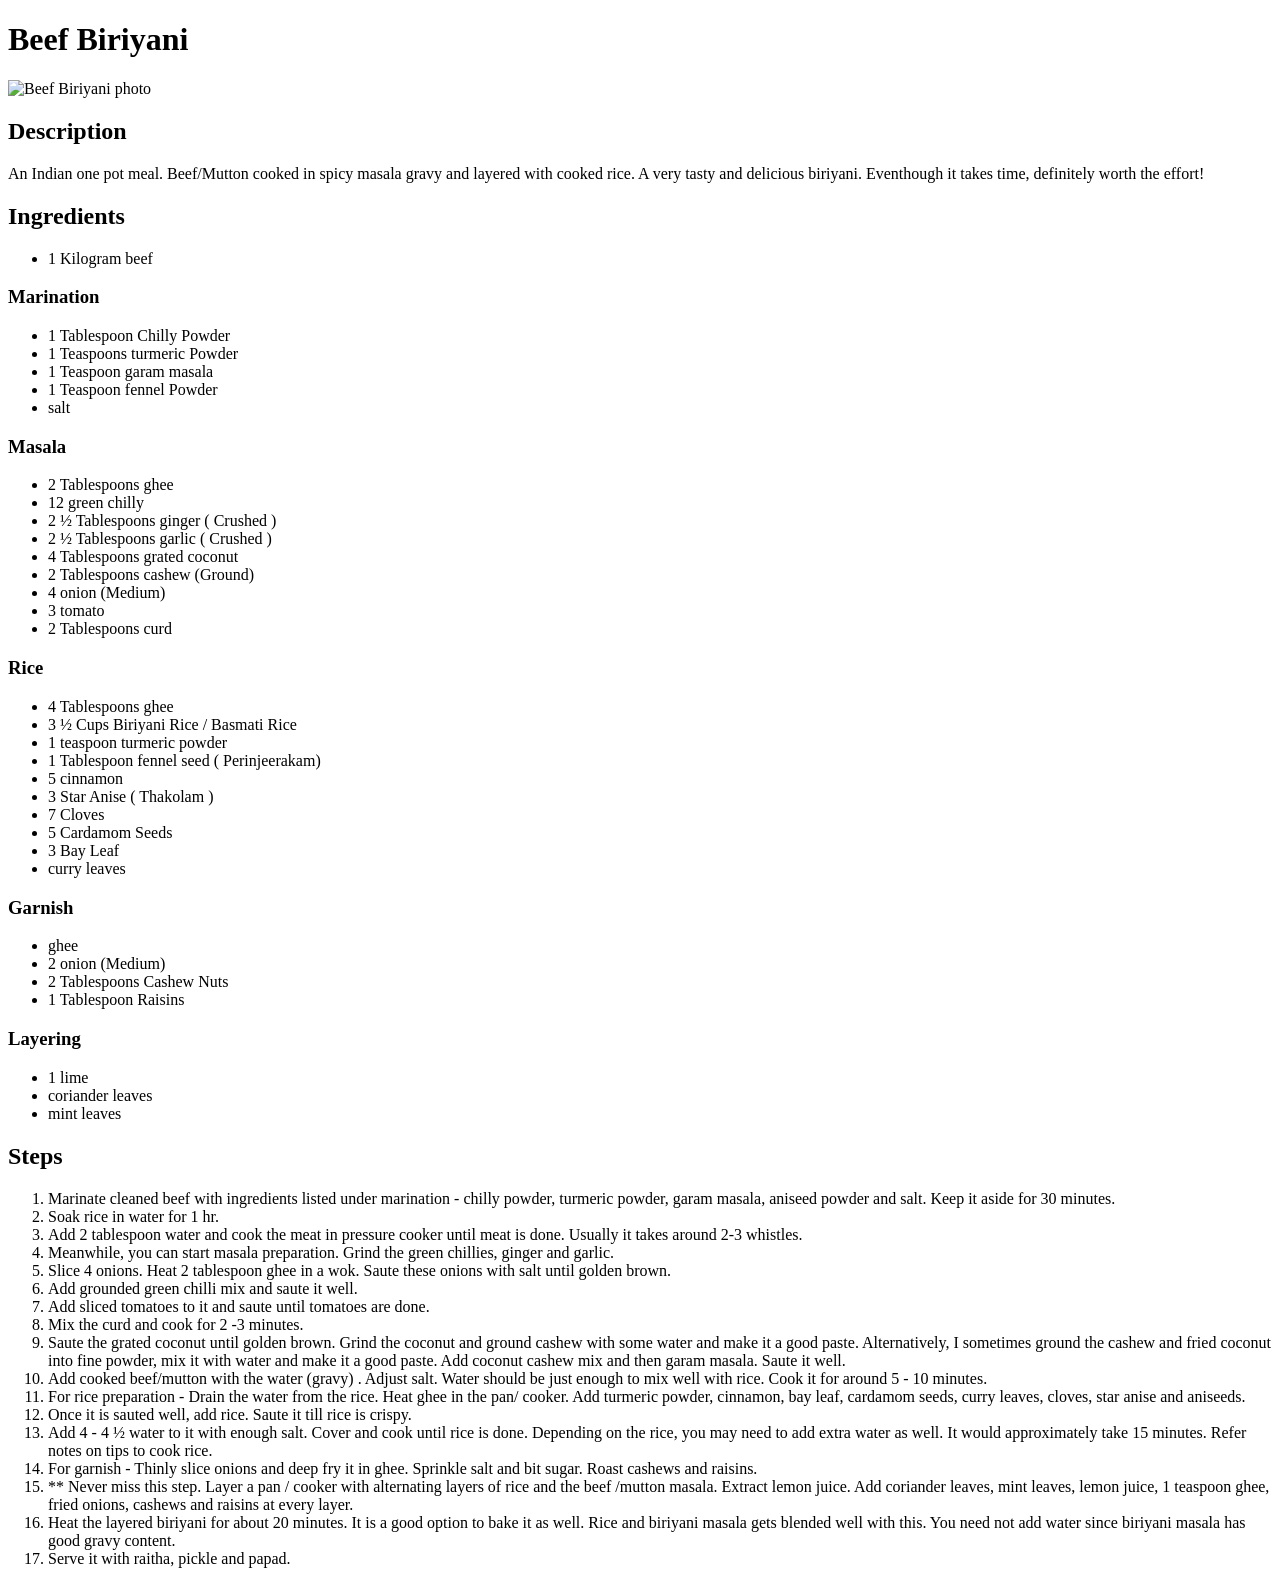
==== recipes/beef-biriyani.html @ 9dcaf110 "Add Beef Biriyani recipe" ====
<!DOCTYPE html>
<html lang="en">

<head>
    <meta charset="UTF-8">
    <meta name="viewport" content="width=device-width, initial-scale=1.0">
    <title>Beef Biriyani | Odin Recipes</title>
</head>

<body>
    <h1>Beef Biriyani</h1>
    <img src="https://encrypted-tbn0.gstatic.com/images?q=tbn:ANd9GcSDDQbYTdO-SVFEj7PMCS5trjSxbZ02c0zvA_0QtgQte1jCaUVk4dK07LW4Tg&s"
        alt="Beef Biriyani photo" height="200px" width="250px">
    <h2>Description</h2>
    <p>An Indian one pot meal. Beef/Mutton cooked in spicy masala gravy and layered with cooked rice. A very tasty and
        delicious biriyani. Eventhough it takes time, definitely worth the effort!</p>
    <h2>Ingredients</h2>
    <ul>
        <li>1 Kilogram beef</li>
    </ul>
    <h3>Marination</h3>
    <ul>
        <li>1 Tablespoon Chilly Powder
        </li>
        <li>1 Teaspoons turmeric Powder
        </li>
        <li>1 Teaspoon garam masala
        </li>
        <li>1 Teaspoon fennel Powder
        </li>
        <li>salt
        </li>
    </ul>
    <h3>Masala</h3>
    <ul>
        <li>2 Tablespoons ghee
        </li>
        <li>12 green chilly
        </li>
        <li>2 ½ Tablespoons ginger ( Crushed )
        </li>
        <li>2 ½ Tablespoons garlic ( Crushed )
        </li>
        <li>4 Tablespoons grated coconut
        </li>
        <li>2 Tablespoons cashew (Ground)
        </li>
        <li>4 onion (Medium)
        </li>
        <li>3 tomato
        </li>
        <li>2 Tablespoons curd
        </li>
    </ul>
    <h3>Rice</h3>
    <ul>
        <li>4 Tablespoons ghee
        </li>
        <li>3 ½ Cups Biriyani Rice / Basmati Rice
        </li>
        <li>1 teaspoon turmeric powder
        </li>
        <li>1 Tablespoon fennel seed ( Perinjeerakam)
        </li>
        <li>5 cinnamon
        </li>
        <li>3 Star Anise ( Thakolam )
        </li>
        <li>7 Cloves
        </li>
        <li>5 Cardamom Seeds
        </li>
        <li>3 Bay Leaf
        </li>
        <li>curry leaves
        </li>
    </ul>
    <h3>Garnish</h3>
    <ul>
        <li>ghee
        </li>
        <li>2 onion (Medium)
        </li>
        <li>2 Tablespoons Cashew Nuts
        </li>
        <li>1 Tablespoon Raisins
        </li>
    </ul>
    <h3>Layering
    </h3>
    <ul>
        <li>1 lime
        </li>
        <li>coriander leaves
        </li>
        <li>mint leaves
        </li>
    </ul>
    <h2>Steps</h2>
    <ol>
        <li>Marinate cleaned beef with ingredients listed under marination - chilly powder, turmeric powder, garam
            masala, aniseed powder and salt. Keep it aside for 30 minutes.</li>
        <li>Soak rice in water for 1 hr.</li>
        <li>Add 2 tablespoon water and cook the meat in pressure cooker until meat is done. Usually it takes around 2-3
            whistles.
        </li>
        <li>Meanwhile, you can start masala preparation. Grind the green chillies, ginger and garlic.
        </li>
        <li>Slice 4 onions. Heat 2 tablespoon ghee in a wok. Saute these onions with salt until golden brown.
        </li>
        <li>Add grounded green chilli mix and saute it well.</li>
        <li>Add sliced tomatoes to it and saute until tomatoes are done.
        </li>
        <li>Mix the curd and cook for 2 -3 minutes.
        </li>
        <li>Saute the grated coconut until golden brown. Grind the coconut and ground cashew with some water and make it
            a good paste. Alternatively, I sometimes ground the cashew and fried coconut into fine powder, mix it with
            water and make it a good paste. Add coconut cashew mix and then garam masala. Saute it well.
        </li>
        <li>Add cooked beef/mutton with the water (gravy) . Adjust salt. Water should be just enough to mix well with
            rice. Cook it for around 5 - 10 minutes.
        </li>
        <li>For rice preparation - Drain the water from the rice. Heat ghee in the pan/ cooker. Add turmeric powder,
            cinnamon, bay leaf, cardamom seeds, curry leaves, cloves, star anise and aniseeds.
        </li>
        <li>Once it is sauted well, add rice. Saute it till rice is crispy.
        </li>
        <li>Add 4 - 4 ½ water to it with enough salt. Cover and cook until rice is done. Depending on the rice, you may
            need to add extra water as well. It would approximately take 15 minutes. Refer notes on tips to cook rice.
        </li>
        <li>For garnish - Thinly slice onions and deep fry it in ghee. Sprinkle salt and bit sugar. Roast cashews and
            raisins.
        </li>
        <li>** Never miss this step. Layer a pan / cooker with alternating layers of rice and the beef /mutton masala.
            Extract lemon juice. Add coriander leaves, mint leaves, lemon juice, 1 teaspoon ghee, fried onions, cashews
            and raisins at every layer.
        </li>
        <li>Heat the layered biriyani for about 20 minutes. It is a good option to bake it as well. Rice and biriyani
            masala gets blended well with this. You need not add water since biriyani masala has good gravy content.
        </li>
        <li>Serve it with raitha, pickle and papad.
        </li>
    </ol>
</body>

</html>
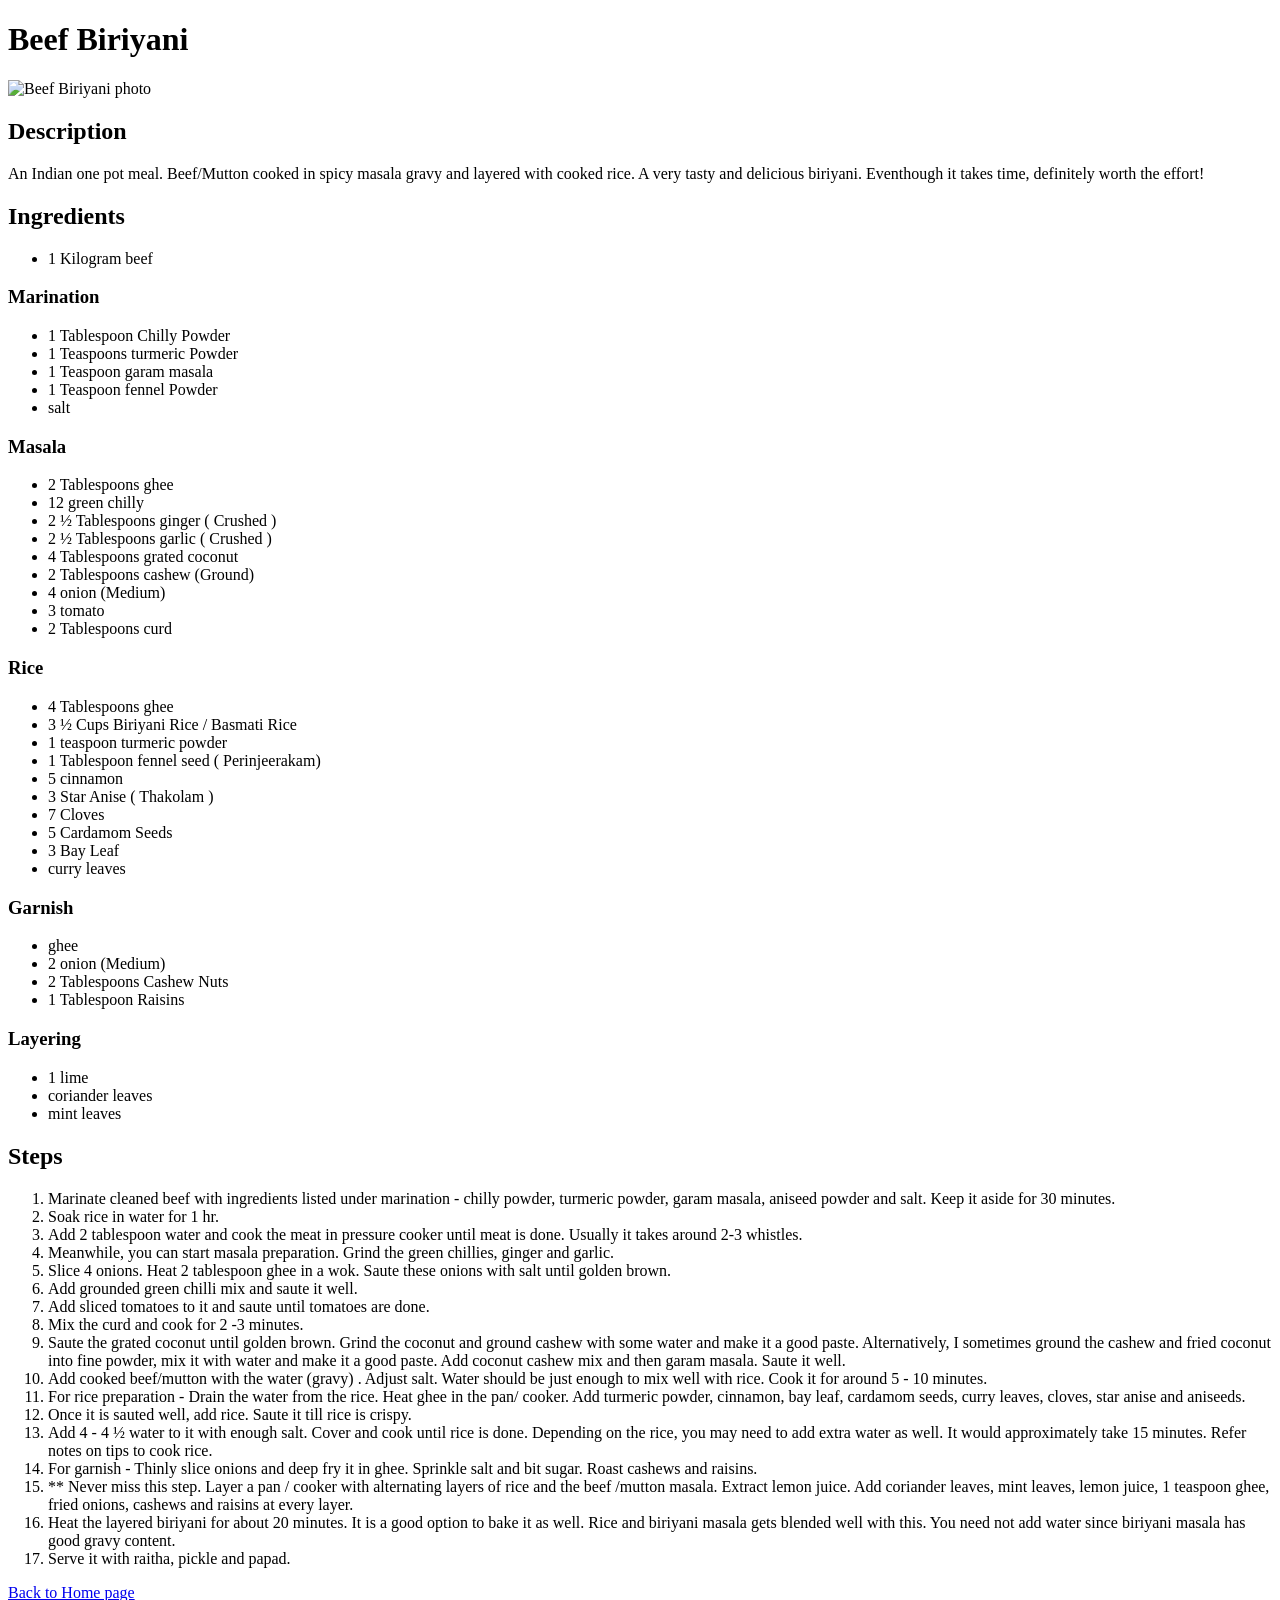
==== commit 2fe107e0: "Add Back to Home page Link Added a Back to Home Page link in every recipe page. So that users can na" ====
--- a/recipes/beef-biriyani.html
+++ b/recipes/beef-biriyani.html
@@ -141,6 +141,7 @@
         <li>Serve it with raitha, pickle and papad.
         </li>
     </ol>
+    <a href="../index.html">Back to Home page</a>
 </body>
 
 </html>
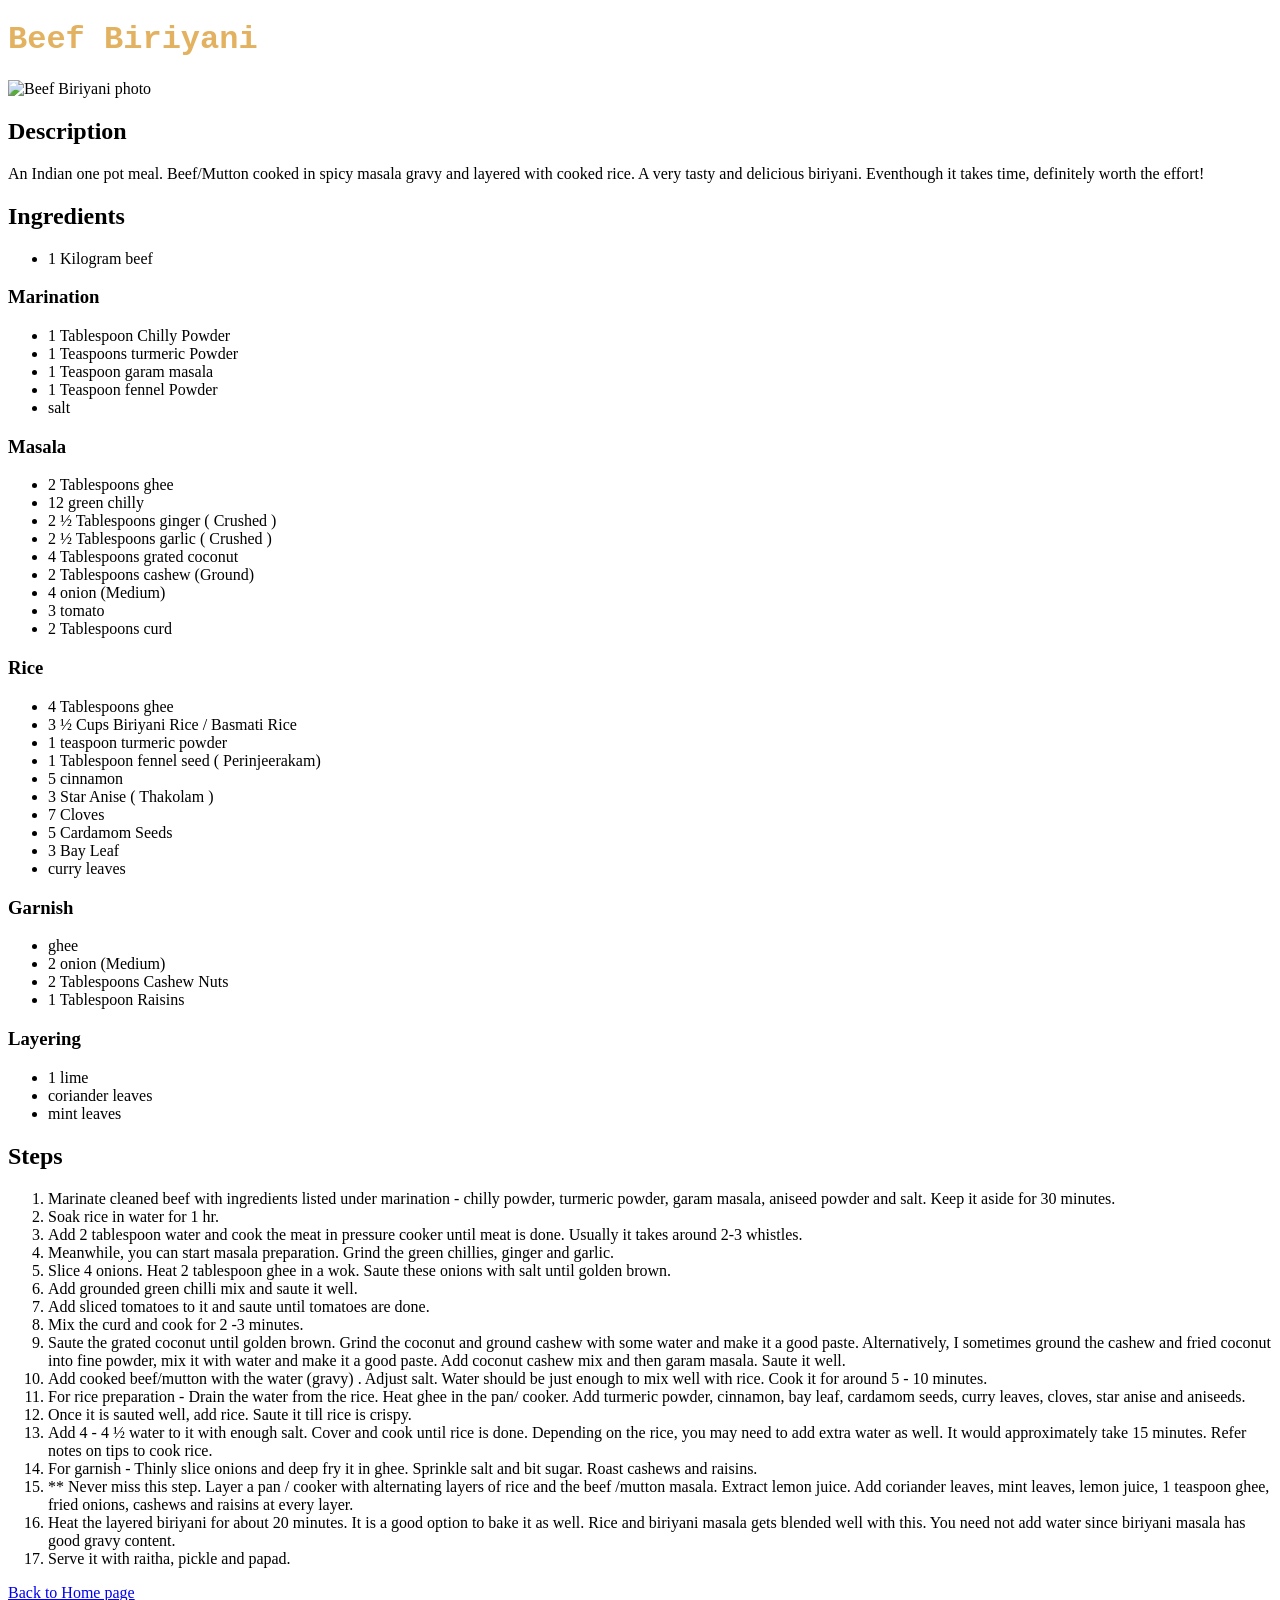
==== commit 600ad67d: "Change Font and Color of every h1 heading left" ====
--- a/recipes/beef-biriyani.html
+++ b/recipes/beef-biriyani.html
@@ -4,11 +4,12 @@
 <head>
     <meta charset="UTF-8">
     <meta name="viewport" content="width=device-width, initial-scale=1.0">
+    <link rel="stylesheet" href="../css/beef-biriyani.css">
     <title>Beef Biriyani | Odin Recipes</title>
 </head>
 
 <body>
-    <h1>Beef Biriyani</h1>
+    <h1 id="heading">Beef Biriyani</h1>
     <img src="https://encrypted-tbn0.gstatic.com/images?q=tbn:ANd9GcSDDQbYTdO-SVFEj7PMCS5trjSxbZ02c0zvA_0QtgQte1jCaUVk4dK07LW4Tg&s"
         alt="Beef Biriyani photo" height="200px" width="250px">
     <h2>Description</h2>
--- a/css/beef-biriyani.css
+++ b/css/beef-biriyani.css
@@ -0,0 +1,4 @@
+#heading{
+    font-family: 'Courier New', Courier, monospace;
+    color: rgb(227,178,97);
+}
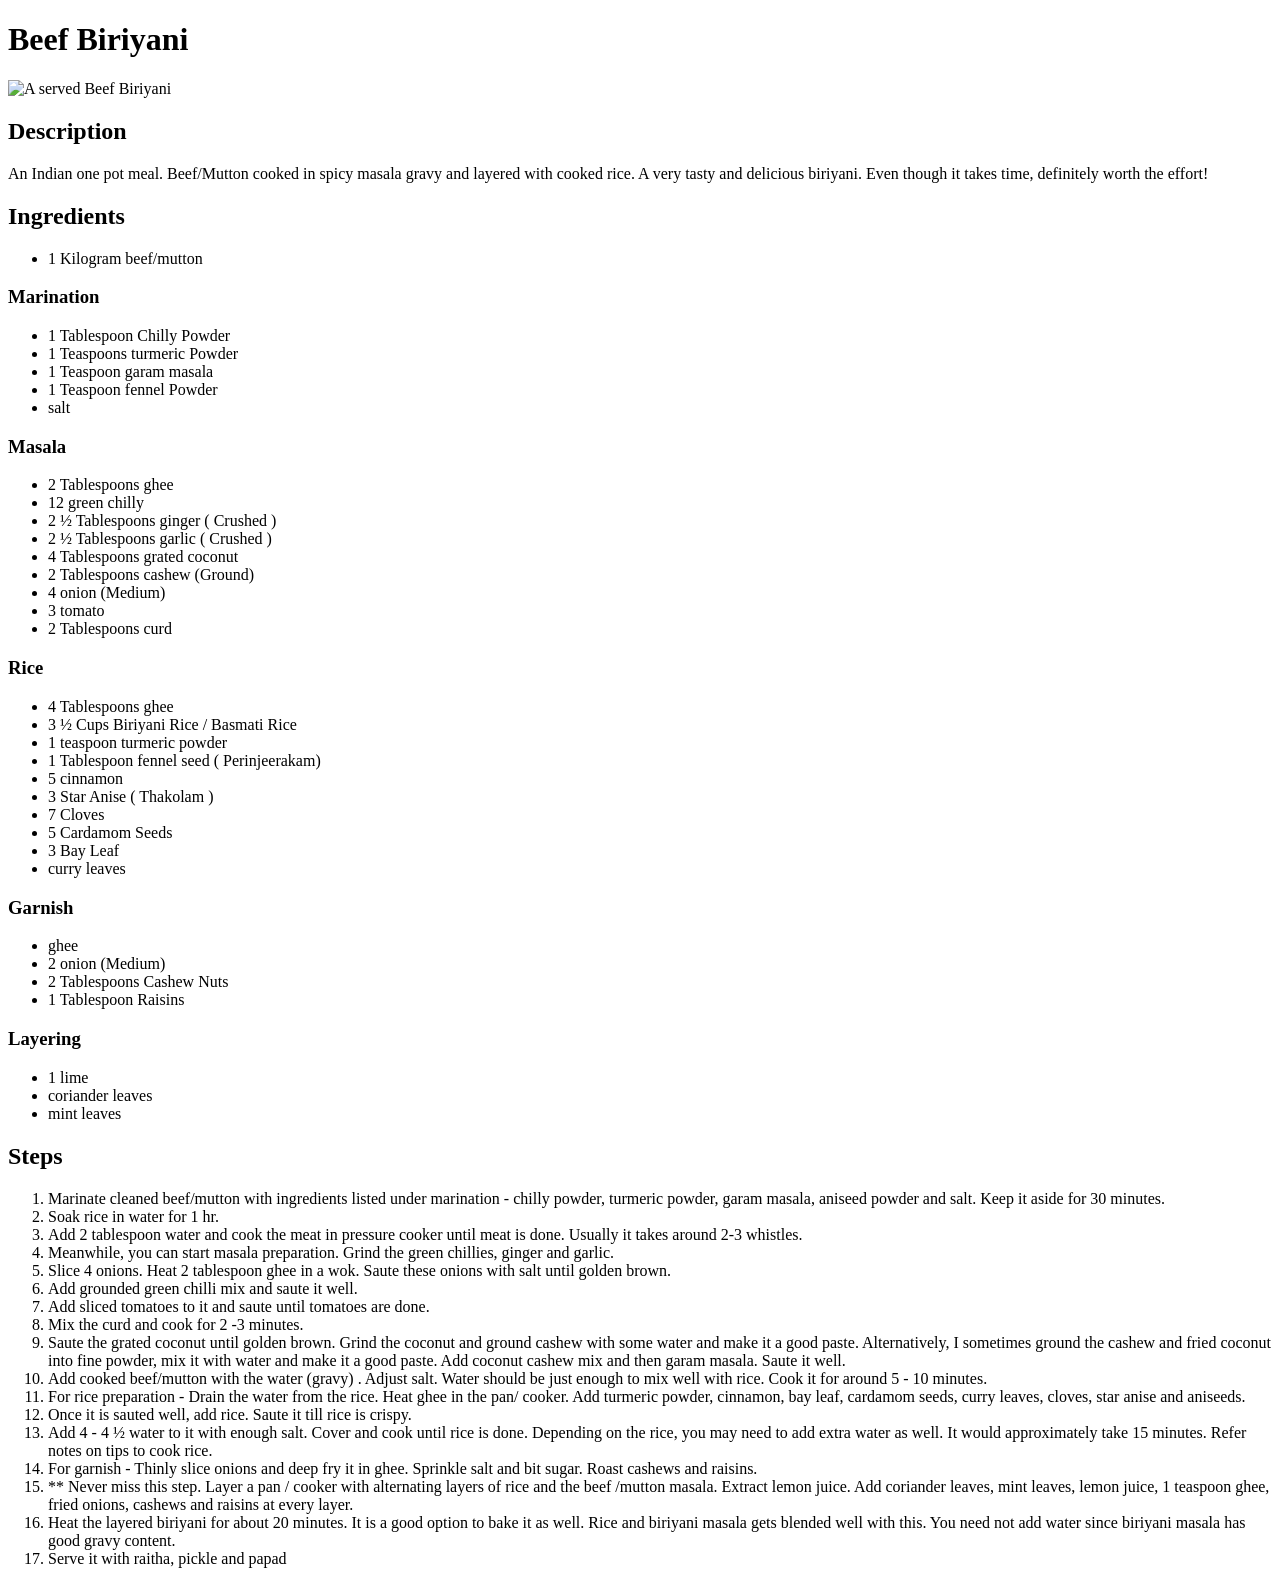
==== commit e1392472: "Add Beef Biriyani recipe" ====
--- a/recipes/beef-biriyani.html
+++ b/recipes/beef-biriyani.html
@@ -1,148 +1,83 @@
 <!DOCTYPE html>
 <html lang="en">
-
-<head>
+  <head>
     <meta charset="UTF-8">
-    <meta name="viewport" content="width=device-width, initial-scale=1.0">
-    <link rel="stylesheet" href="../css/beef-biriyani.css">
     <title>Beef Biriyani | Odin Recipes</title>
-</head>
-
-<body>
-    <h1 id="heading">Beef Biriyani</h1>
-    <img src="https://encrypted-tbn0.gstatic.com/images?q=tbn:ANd9GcSDDQbYTdO-SVFEj7PMCS5trjSxbZ02c0zvA_0QtgQte1jCaUVk4dK07LW4Tg&s"
-        alt="Beef Biriyani photo" height="200px" width="250px">
+  </head>
+  <body>
+    <h1>Beef Biriyani</h1>
+    <img src="../images/beef-biriyani.jpg" alt="A served Beef Biriyani" width="300" height="450">
     <h2>Description</h2>
-    <p>An Indian one pot meal. Beef/Mutton cooked in spicy masala gravy and layered with cooked rice. A very tasty and
-        delicious biriyani. Eventhough it takes time, definitely worth the effort!</p>
+    <p>An Indian one pot meal. Beef/Mutton cooked in spicy masala gravy and layered with cooked rice. A very tasty and delicious biriyani. Even though it takes time, definitely worth the effort!</p>
     <h2>Ingredients</h2>
     <ul>
-        <li>1 Kilogram beef</li>
+      <li>1 Kilogram beef/mutton</li>
     </ul>
     <h3>Marination</h3>
     <ul>
-        <li>1 Tablespoon Chilly Powder
-        </li>
-        <li>1 Teaspoons turmeric Powder
-        </li>
-        <li>1 Teaspoon garam masala
-        </li>
-        <li>1 Teaspoon fennel Powder
-        </li>
-        <li>salt
-        </li>
+      <li>1 Tablespoon Chilly Powder</li>
+      <li>1 Teaspoons turmeric Powder</li>
+      <li>1 Teaspoon garam masala</li>
+      <li>1 Teaspoon fennel Powder</li>
+      <li>salt</li>
     </ul>
     <h3>Masala</h3>
     <ul>
-        <li>2 Tablespoons ghee
-        </li>
-        <li>12 green chilly
-        </li>
-        <li>2 ½ Tablespoons ginger ( Crushed )
-        </li>
-        <li>2 ½ Tablespoons garlic ( Crushed )
-        </li>
-        <li>4 Tablespoons grated coconut
-        </li>
-        <li>2 Tablespoons cashew (Ground)
-        </li>
-        <li>4 onion (Medium)
-        </li>
-        <li>3 tomato
-        </li>
-        <li>2 Tablespoons curd
-        </li>
+      <li>2 Tablespoons ghee</li>
+      <li>12 green chilly</li>
+      <li>2 ½ Tablespoons ginger ( Crushed )</li>
+      <li>2 ½ Tablespoons garlic ( Crushed )</li>
+      <li>4 Tablespoons grated coconut</li>
+      <li>2 Tablespoons cashew (Ground)</li>
+      <li>4 onion (Medium)</li>
+      <li>3 tomato</li>
+      <li>2 Tablespoons curd</li>
     </ul>
     <h3>Rice</h3>
     <ul>
-        <li>4 Tablespoons ghee
-        </li>
-        <li>3 ½ Cups Biriyani Rice / Basmati Rice
-        </li>
-        <li>1 teaspoon turmeric powder
-        </li>
-        <li>1 Tablespoon fennel seed ( Perinjeerakam)
-        </li>
-        <li>5 cinnamon
-        </li>
-        <li>3 Star Anise ( Thakolam )
-        </li>
-        <li>7 Cloves
-        </li>
-        <li>5 Cardamom Seeds
-        </li>
-        <li>3 Bay Leaf
-        </li>
-        <li>curry leaves
-        </li>
+      <li>4 Tablespoons ghee</li>
+      <li>3 ½ Cups Biriyani Rice / Basmati Rice</li>
+      <li>1 teaspoon turmeric powder</li>
+      <li>1 Tablespoon fennel seed ( Perinjeerakam)</li>
+      <li>5 cinnamon</li>
+      <li>3 Star Anise ( Thakolam )</li>
+      <li>7 Cloves</li>
+      <li>5 Cardamom Seeds</li>
+      <li>3 Bay Leaf</li>
+      <li>curry leaves</li>
     </ul>
     <h3>Garnish</h3>
     <ul>
-        <li>ghee
-        </li>
-        <li>2 onion (Medium)
-        </li>
-        <li>2 Tablespoons Cashew Nuts
-        </li>
-        <li>1 Tablespoon Raisins
-        </li>
+      <li>ghee</li>
+      <li>2 onion (Medium)</li>
+      <li>2 Tablespoons Cashew Nuts</li>
+      <li>1 Tablespoon Raisins</li>
     </ul>
-    <h3>Layering
-    </h3>
+    <h3>Layering</h3>
     <ul>
-        <li>1 lime
-        </li>
-        <li>coriander leaves
-        </li>
-        <li>mint leaves
-        </li>
+      <li>1 lime</li>
+      <li>coriander leaves</li>
+      <li>mint leaves</li>
     </ul>
     <h2>Steps</h2>
     <ol>
-        <li>Marinate cleaned beef with ingredients listed under marination - chilly powder, turmeric powder, garam
-            masala, aniseed powder and salt. Keep it aside for 30 minutes.</li>
-        <li>Soak rice in water for 1 hr.</li>
-        <li>Add 2 tablespoon water and cook the meat in pressure cooker until meat is done. Usually it takes around 2-3
-            whistles.
-        </li>
-        <li>Meanwhile, you can start masala preparation. Grind the green chillies, ginger and garlic.
-        </li>
-        <li>Slice 4 onions. Heat 2 tablespoon ghee in a wok. Saute these onions with salt until golden brown.
-        </li>
-        <li>Add grounded green chilli mix and saute it well.</li>
-        <li>Add sliced tomatoes to it and saute until tomatoes are done.
-        </li>
-        <li>Mix the curd and cook for 2 -3 minutes.
-        </li>
-        <li>Saute the grated coconut until golden brown. Grind the coconut and ground cashew with some water and make it
-            a good paste. Alternatively, I sometimes ground the cashew and fried coconut into fine powder, mix it with
-            water and make it a good paste. Add coconut cashew mix and then garam masala. Saute it well.
-        </li>
-        <li>Add cooked beef/mutton with the water (gravy) . Adjust salt. Water should be just enough to mix well with
-            rice. Cook it for around 5 - 10 minutes.
-        </li>
-        <li>For rice preparation - Drain the water from the rice. Heat ghee in the pan/ cooker. Add turmeric powder,
-            cinnamon, bay leaf, cardamom seeds, curry leaves, cloves, star anise and aniseeds.
-        </li>
-        <li>Once it is sauted well, add rice. Saute it till rice is crispy.
-        </li>
-        <li>Add 4 - 4 ½ water to it with enough salt. Cover and cook until rice is done. Depending on the rice, you may
-            need to add extra water as well. It would approximately take 15 minutes. Refer notes on tips to cook rice.
-        </li>
-        <li>For garnish - Thinly slice onions and deep fry it in ghee. Sprinkle salt and bit sugar. Roast cashews and
-            raisins.
-        </li>
-        <li>** Never miss this step. Layer a pan / cooker with alternating layers of rice and the beef /mutton masala.
-            Extract lemon juice. Add coriander leaves, mint leaves, lemon juice, 1 teaspoon ghee, fried onions, cashews
-            and raisins at every layer.
-        </li>
-        <li>Heat the layered biriyani for about 20 minutes. It is a good option to bake it as well. Rice and biriyani
-            masala gets blended well with this. You need not add water since biriyani masala has good gravy content.
-        </li>
-        <li>Serve it with raitha, pickle and papad.
-        </li>
+      <li>Marinate cleaned beef/mutton with ingredients listed under marination - chilly powder, turmeric powder, garam masala, aniseed powder and salt. Keep it aside for 30 minutes.</li>
+      <li>Soak rice in water for 1 hr.</li>
+      <li>Add 2 tablespoon water and cook the meat in pressure cooker until meat is done. Usually it takes around 2-3 whistles.</li>
+      <li>Meanwhile, you can start masala preparation. Grind the green chillies, ginger and garlic.</li>
+      <li>Slice 4 onions. Heat 2 tablespoon ghee in a wok. Saute these onions with salt until golden brown.</li>
+      <li>Add grounded green chilli mix and saute it well.</li>
+      <li>Add sliced tomatoes to it and saute until tomatoes are done.</li>
+      <li>Mix the curd and cook for 2 -3 minutes.</li>
+      <li>Saute the grated coconut until golden brown. Grind the coconut and ground cashew with some water and make it a good paste. Alternatively, I sometimes ground the cashew and fried coconut into fine powder, mix it with  water and make it a good paste. Add coconut cashew mix and then garam masala. Saute it well.</li>
+      <li>Add cooked beef/mutton with the water (gravy) . Adjust salt. Water should be just enough to mix well with rice. Cook it for around 5 - 10 minutes.</li>
+      <li>For rice preparation - Drain the water from the rice. Heat ghee in the pan/ cooker. Add turmeric powder, cinnamon, bay leaf, cardamom seeds, curry leaves, cloves, star anise and aniseeds.</li>
+      <li>Once it is sauted well, add rice. Saute it till rice is crispy.</li>
+      <li>Add 4 - 4 ½ water to it with enough salt. Cover and cook until rice is done. Depending on the rice, you may need to add extra water as well. It would approximately take 15 minutes. Refer notes on tips to cook rice.</li>
+      <li>For garnish - Thinly slice onions and deep fry it in ghee. Sprinkle salt and bit sugar. Roast cashews and raisins.</li>
+      <li>** Never miss this step. Layer a pan / cooker with alternating layers of rice and the beef /mutton masala. Extract lemon juice. Add coriander leaves, mint leaves, lemon juice, 1 teaspoon ghee, fried onions, cashews and raisins at every layer.</li>
+      <li>Heat the layered biriyani for about 20 minutes. It is a good option to bake it as well. Rice and biriyani masala gets blended well with this. You need not add water since biriyani masala has good gravy content.</li>
+      <li>Serve it with raitha, pickle and papad</li>
     </ol>
-    <a href="../index.html">Back to Home page</a>
-</body>
-
+  </body>
 </html>
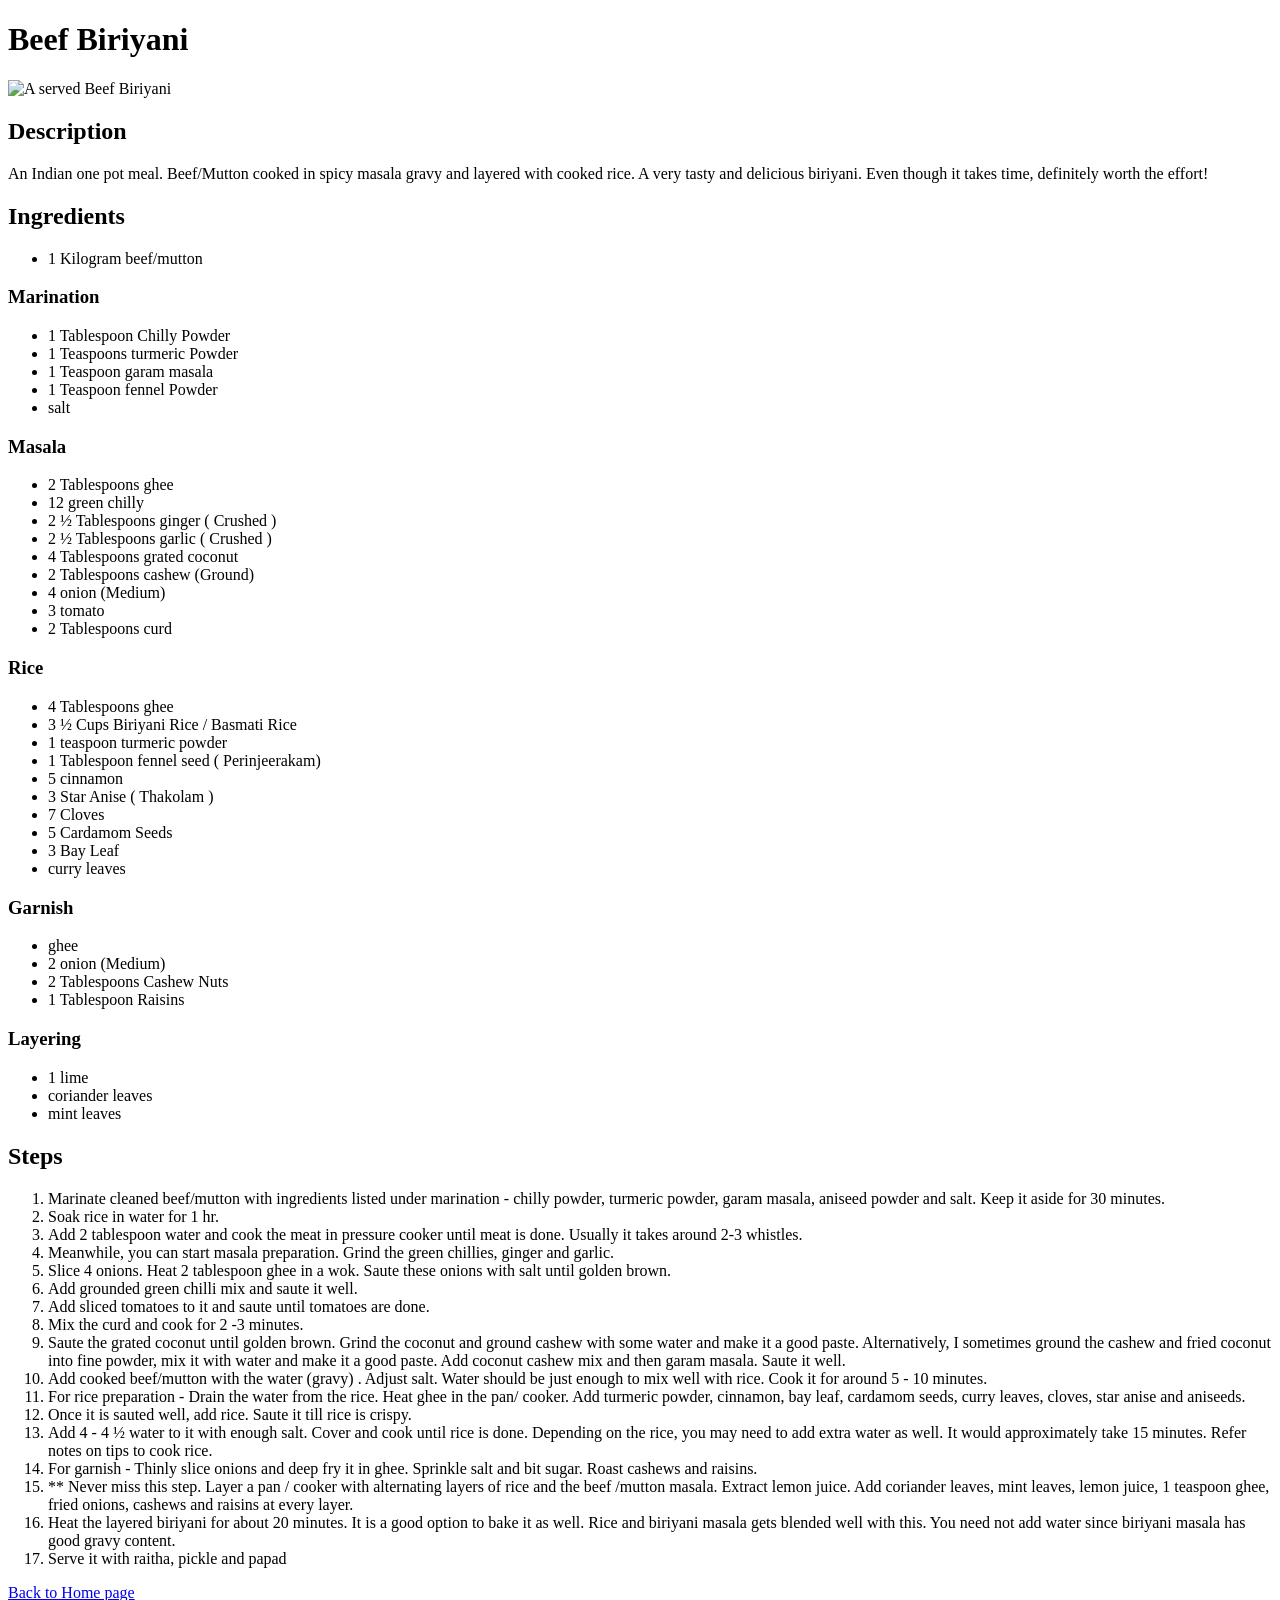
==== commit 9905bc9e: "Add a link to go back to the Home page If a user reads the full recipe and comes to end of the webpa" ====
--- a/recipes/beef-biriyani.html
+++ b/recipes/beef-biriyani.html
@@ -79,5 +79,6 @@
       <li>Heat the layered biriyani for about 20 minutes. It is a good option to bake it as well. Rice and biriyani masala gets blended well with this. You need not add water since biriyani masala has good gravy content.</li>
       <li>Serve it with raitha, pickle and papad</li>
     </ol>
+    <a href="../index.html">Back to Home page</a>
   </body>
 </html>
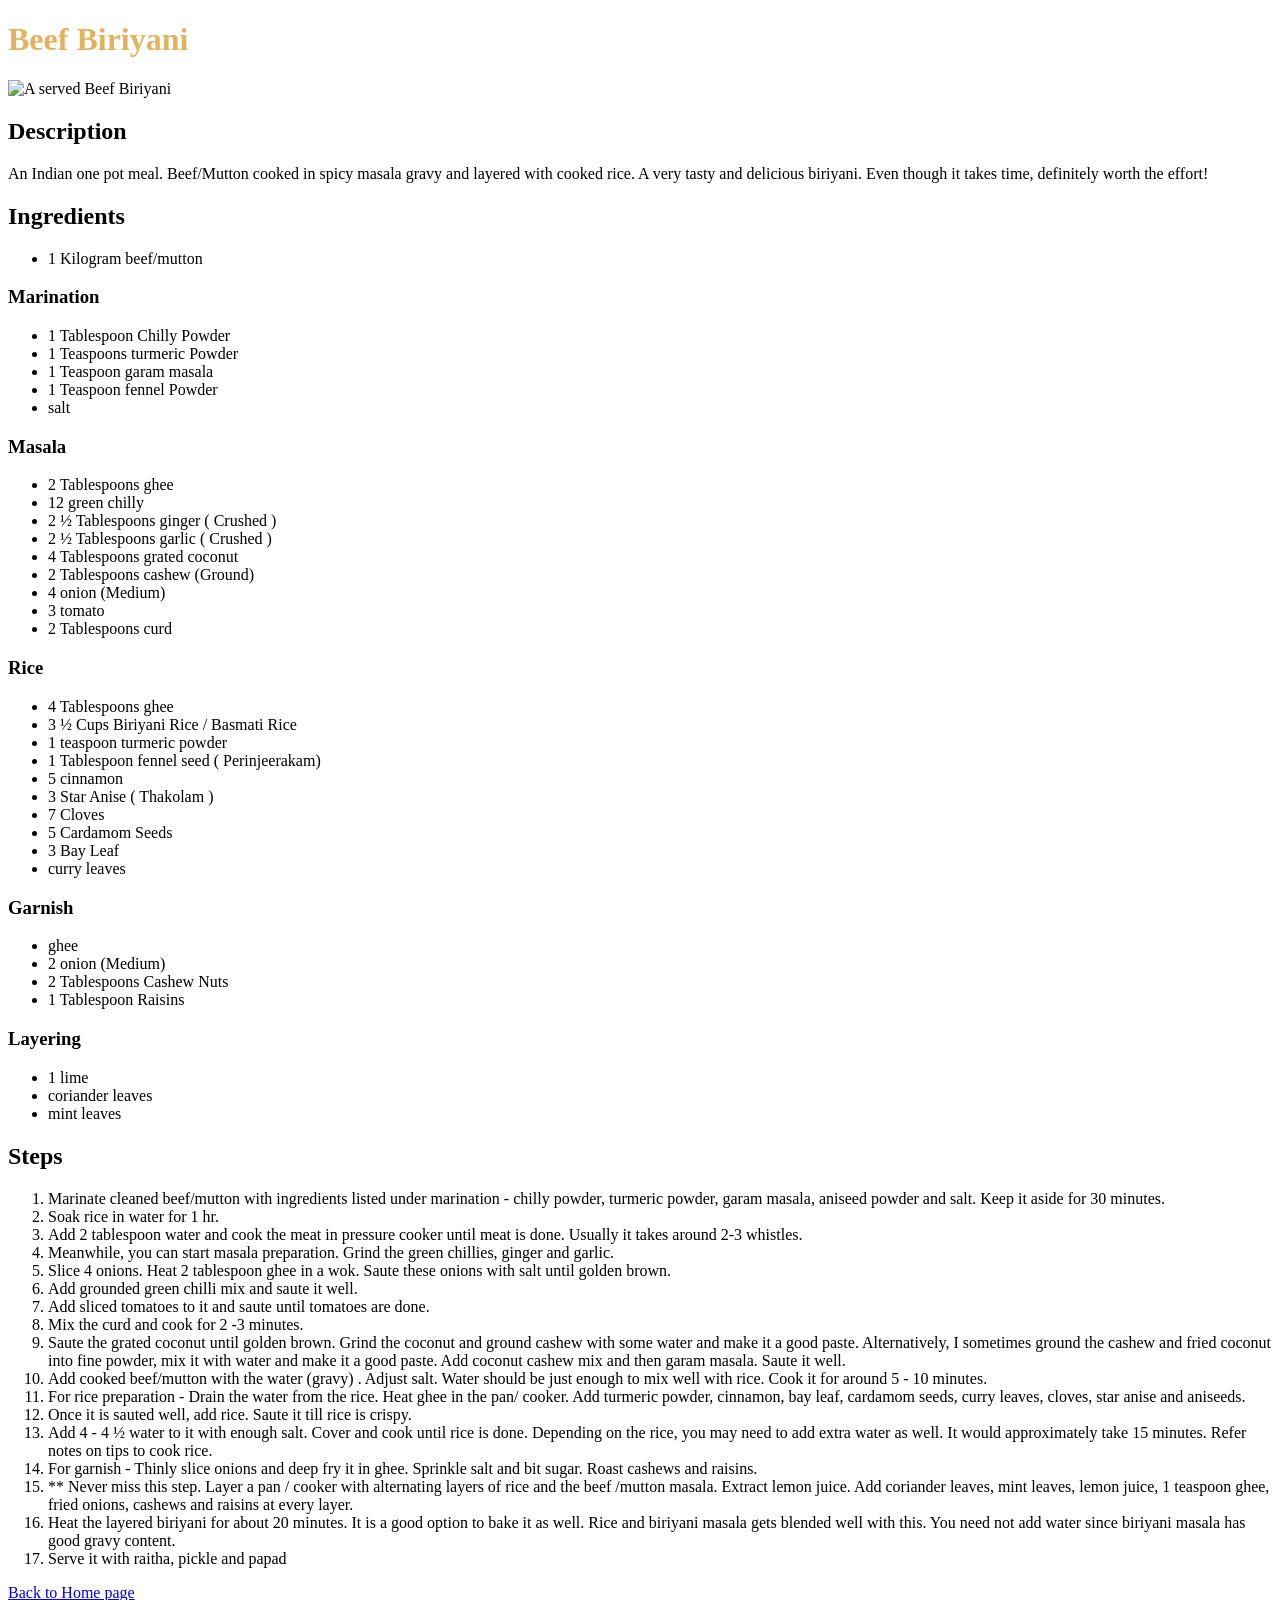
==== commit 7bd37321: "Change the color and font of every h1 heading" ====
--- a/recipes/beef-biriyani.html
+++ b/recipes/beef-biriyani.html
@@ -2,6 +2,7 @@
 <html lang="en">
   <head>
     <meta charset="UTF-8">
+    <link rel="stylesheet" href="../css/style.css">
     <title>Beef Biriyani | Odin Recipes</title>
   </head>
   <body>
--- a/css/style.css
+++ b/css/style.css
@@ -0,0 +1,4 @@
+h1 {
+  color: rgb(227, 178, 97);
+  font-family: Papyrus;
+}
